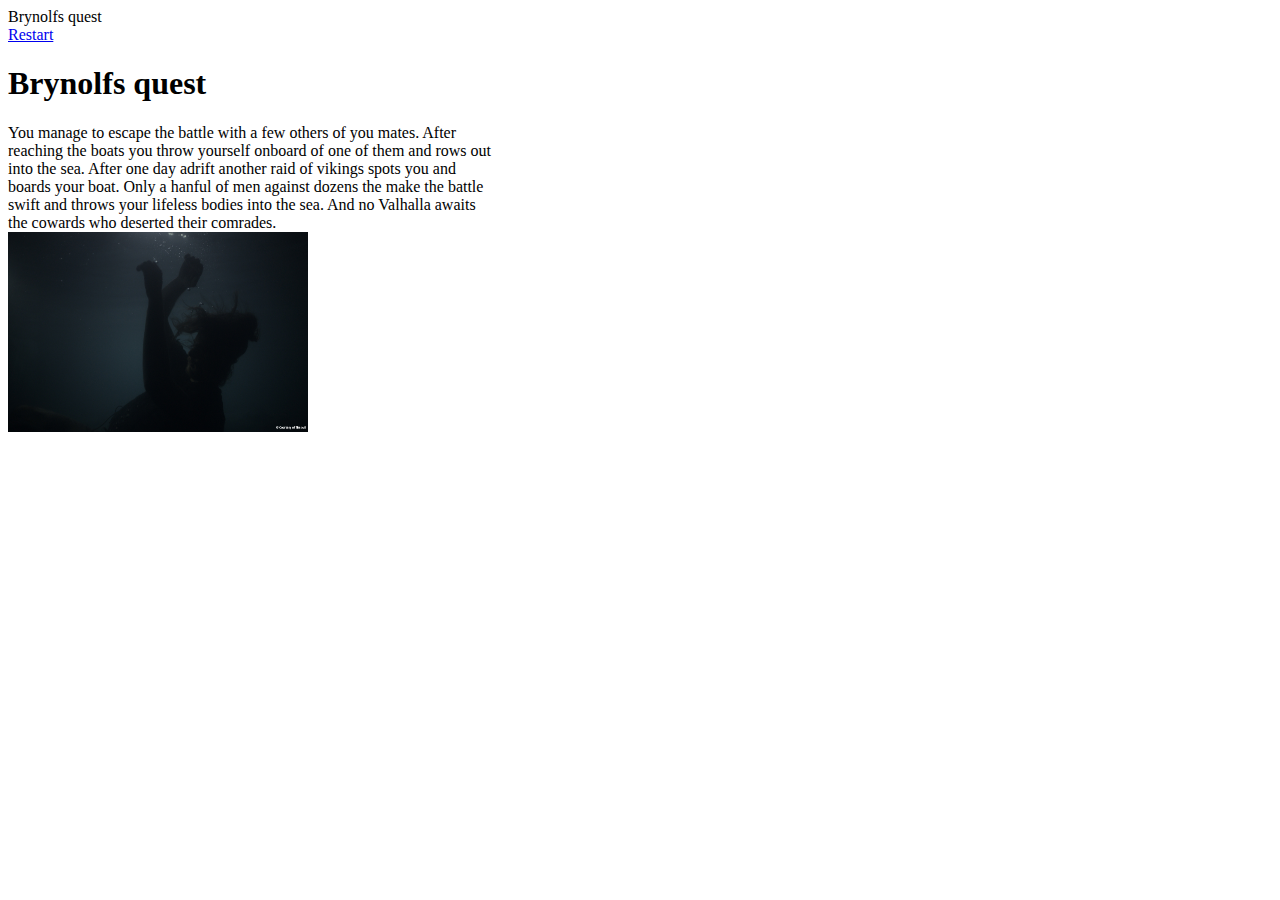
==== firstChoice.html @ cb8bfea0 "Adding stylesheet" ====
<!doctype html>
<html>
	<head>Brynolfs quest</head>

	<body>
	<header><a href="index.html">Restart</a><h1>Brynolfs quest</h1></header>
	<main>
	<p>You manage to escape the battle with a few others of you mates. After 
	<br>reaching the boats you throw yourself onboard of one of them and rows out 
	<br>into the sea. After one day adrift another raid of vikings spots you and 
	<br>boards your boat. Only a hanful of men against dozens the make the battle
	<br>swift and throws your lifeless bodies into the sea. And no Valhalla awaits
	<br>the cowards who deserted their comrades.
	<br>
	<img width="300px" height="200px" src="adventureImages/drowningViking.jpg">
	</p>		
	</main>	
	</body>



</html>
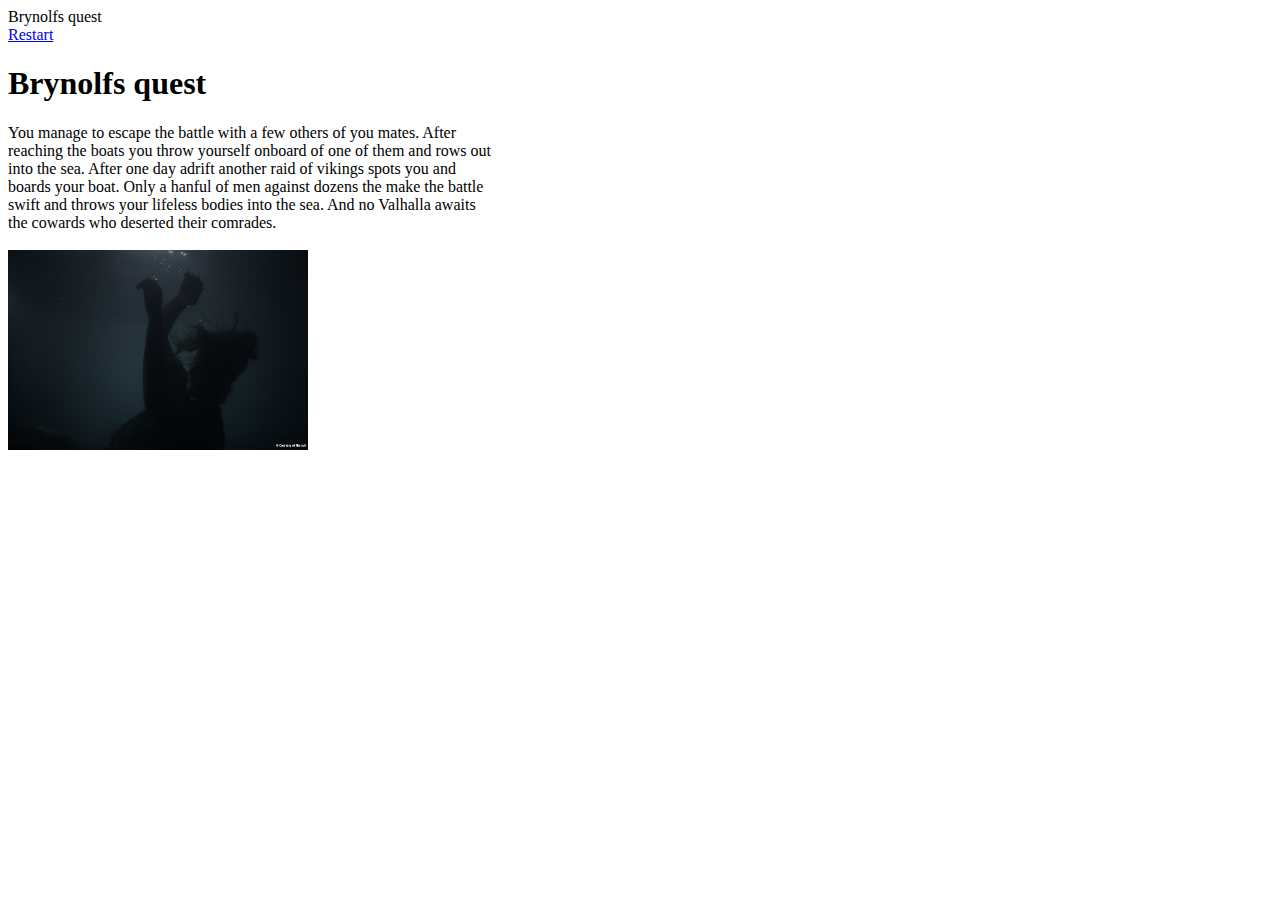
==== commit 786be52d: "Done for today" ====
--- a/firstChoice.html
+++ b/firstChoice.html
@@ -1,6 +1,8 @@
 <!doctype html>
 <html>
-	<head>Brynolfs quest</head>
+	<head>Brynolfs quest
+	<link rel="stylesheet" type="text/css" href="stylesheet.css">
+	</head>
 
 	<body>
 	<header><a href="index.html">Restart</a><h1>Brynolfs quest</h1></header>
@@ -12,6 +14,7 @@
 	<br>swift and throws your lifeless bodies into the sea. And no Valhalla awaits
 	<br>the cowards who deserted their comrades.
 	<br>
+	<br>
 	<img width="300px" height="200px" src="adventureImages/drowningViking.jpg">
 	</p>		
 	</main>	
